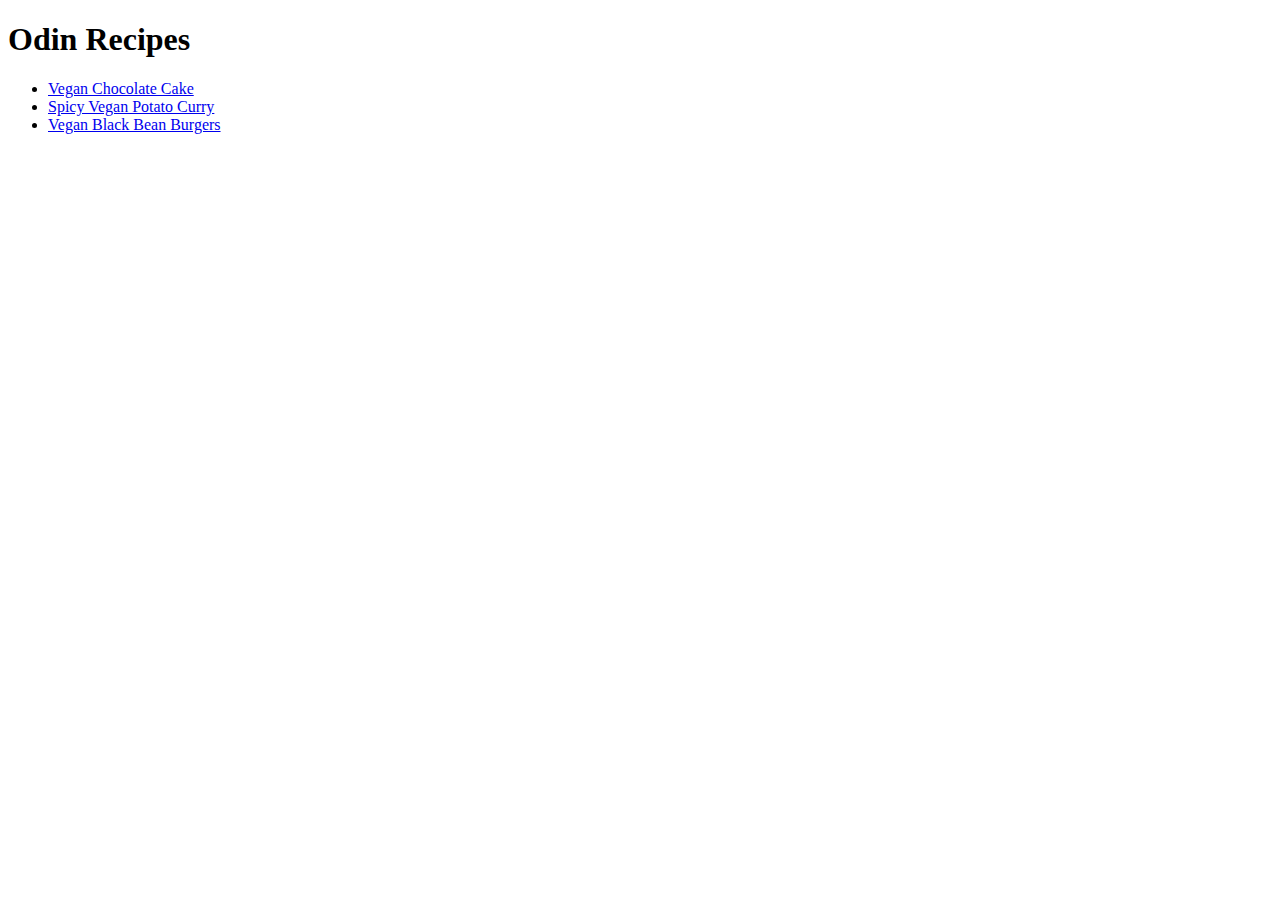
==== index.html @ 2dae7df0 "Modify index page Modify README.md file Add images directory along with 3 images Add recipes directo" ====
<!DOCTYPE html>
<html lang="en">

<head>
    <meta charset="UTF-8">
    <meta name="viewport" content="width=device-width, initial-scale=1.0">
    <title>Document</title>
</head>

<body>

    <h1>Odin Recipes</h1>

    <ul>
        <li><a href="./recipes/vegan-chocolate-cake.html">Vegan Chocolate Cake</a></li>
        <li><a href="./recipes/spicy-vegan-potato-curry.html">Spicy Vegan Potato Curry</a></li>
        <li><a href="./recipes/vegan-black-bean-burgers.html">Vegan Black Bean Burgers</a></li>
    </ul>

</body>

</html>
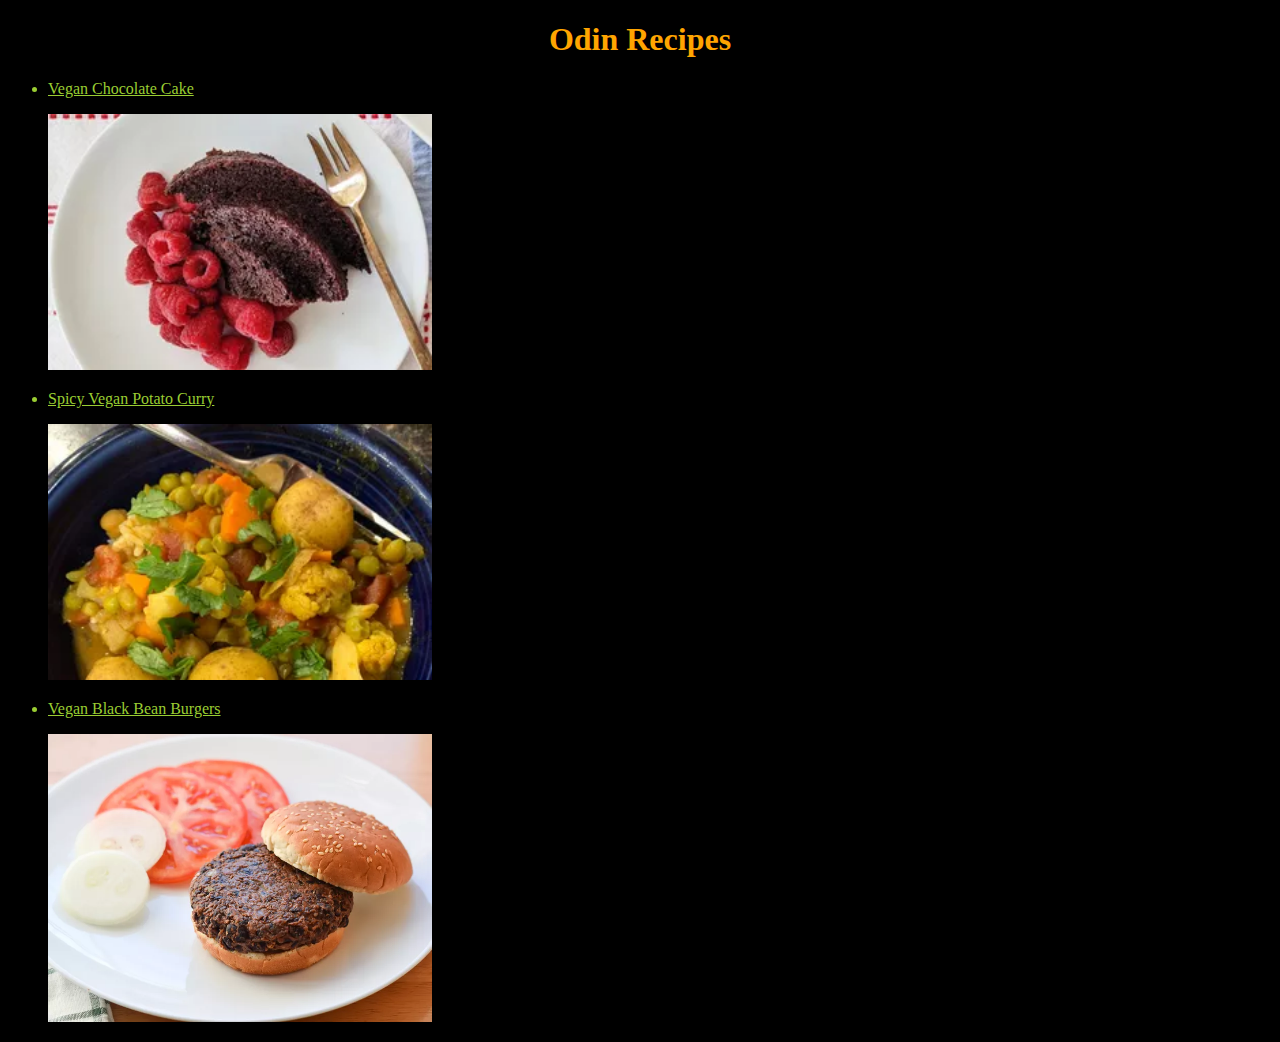
==== commit 23d20f06: "Modify README file, add styles to the home page" ====
--- a/index.html
+++ b/index.html
@@ -4,7 +4,8 @@
 <head>
     <meta charset="UTF-8">
     <meta name="viewport" content="width=device-width, initial-scale=1.0">
-    <title>Document</title>
+    <title>Odin Recipes</title>
+    <link rel="stylesheet" href="./styles/index.css">
 </head>
 
 <body>
@@ -12,9 +13,24 @@
     <h1>Odin Recipes</h1>
 
     <ul>
-        <li><a href="./recipes/vegan-chocolate-cake.html">Vegan Chocolate Cake</a></li>
-        <li><a href="./recipes/spicy-vegan-potato-curry.html">Spicy Vegan Potato Curry</a></li>
-        <li><a href="./recipes/vegan-black-bean-burgers.html">Vegan Black Bean Burgers</a></li>
+        <li>
+            <a href="./recipes/vegan-chocolate-cake.html">
+                <p>Vegan Chocolate Cake</p>
+                <img src="./images/vegan-chocolate-cake.webp" alt="Vegan chocolate cake">
+            </a>
+        </li>
+        <li>
+            <a href="./recipes/spicy-vegan-potato-curry.html">
+                <p>Spicy Vegan Potato Curry</p>
+                <img src="./images/spicy-vegan-potato-curry.webp" alt="Spicy vegan potato curry">
+            </a>
+        </li>
+        <li>
+            <a href="./recipes/vegan-black-bean-burgers.html">
+                <p>Vegan Black Bean Burgers</p>
+                <img src="./images/vegan-black-bean-burgers.webp" alt="Vegan black bean burgers">
+            </a>
+        </li>
     </ul>
 
 </body>
--- a/styles/index.css
+++ b/styles/index.css
@@ -0,0 +1,17 @@
+body {
+    background-color: rgb(0, 0, 0);
+}
+
+h1 {
+    color: orange;
+    text-align: center;
+}
+
+a, li {
+    color: yellowgreen;
+}
+
+img {
+    width: 30vw;
+    height: auto;
+}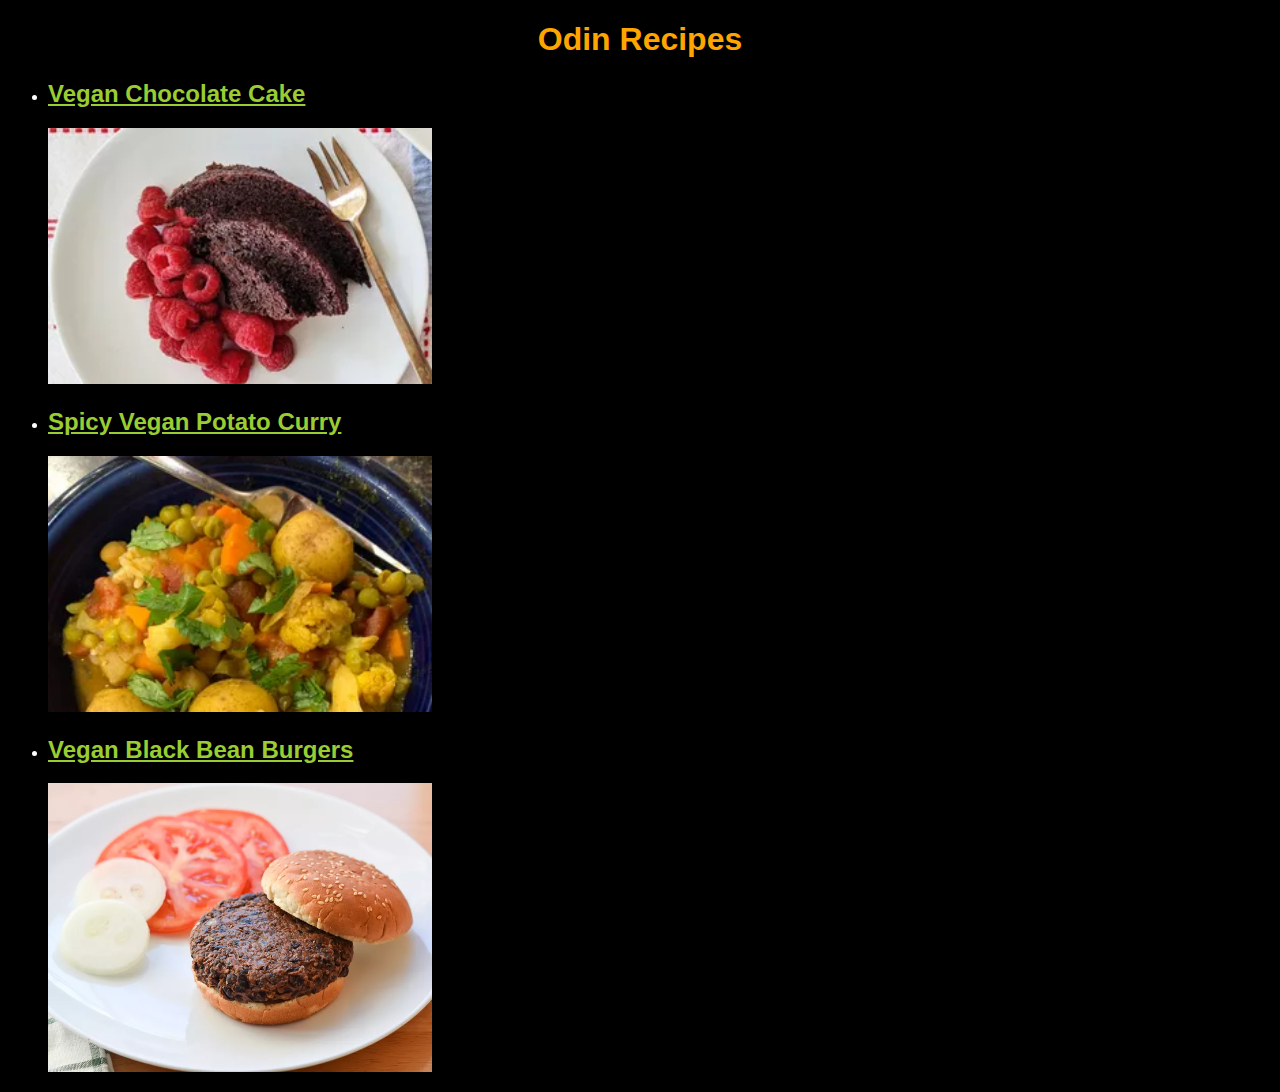
==== commit 86c13cdd: "Update styles for home page and recipe pages" ====
--- a/index.html
+++ b/index.html
@@ -6,6 +6,7 @@
     <meta name="viewport" content="width=device-width, initial-scale=1.0">
     <title>Odin Recipes</title>
     <link rel="stylesheet" href="./styles/index.css">
+    <link rel="stylesheet" href="./styles/style.css">
 </head>
 
 <body>
@@ -15,19 +16,19 @@
     <ul>
         <li>
             <a href="./recipes/vegan-chocolate-cake.html">
-                <p>Vegan Chocolate Cake</p>
+                <h2>Vegan Chocolate Cake</h2>
                 <img src="./images/vegan-chocolate-cake.webp" alt="Vegan chocolate cake">
             </a>
         </li>
         <li>
             <a href="./recipes/spicy-vegan-potato-curry.html">
-                <p>Spicy Vegan Potato Curry</p>
+                <h2>Spicy Vegan Potato Curry</h2>
                 <img src="./images/spicy-vegan-potato-curry.webp" alt="Spicy vegan potato curry">
             </a>
         </li>
         <li>
             <a href="./recipes/vegan-black-bean-burgers.html">
-                <p>Vegan Black Bean Burgers</p>
+                <h2>Vegan Black Bean Burgers</h2>
                 <img src="./images/vegan-black-bean-burgers.webp" alt="Vegan black bean burgers">
             </a>
         </li>
--- a/styles/index.css
+++ b/styles/index.css
@@ -7,11 +7,15 @@
     text-align: center;
 }
 
-a, li {
+a {
     color: yellowgreen;
 }
 
 img {
     width: 30vw;
     height: auto;
+}
+
+li {
+    color: white;
 }--- a/styles/style.css
+++ b/styles/style.css
@@ -0,0 +1,3 @@
+* {
+    font-family: Arial, Verdana, Tahoma, 'Trebuchet MS', sans-serif;
+}